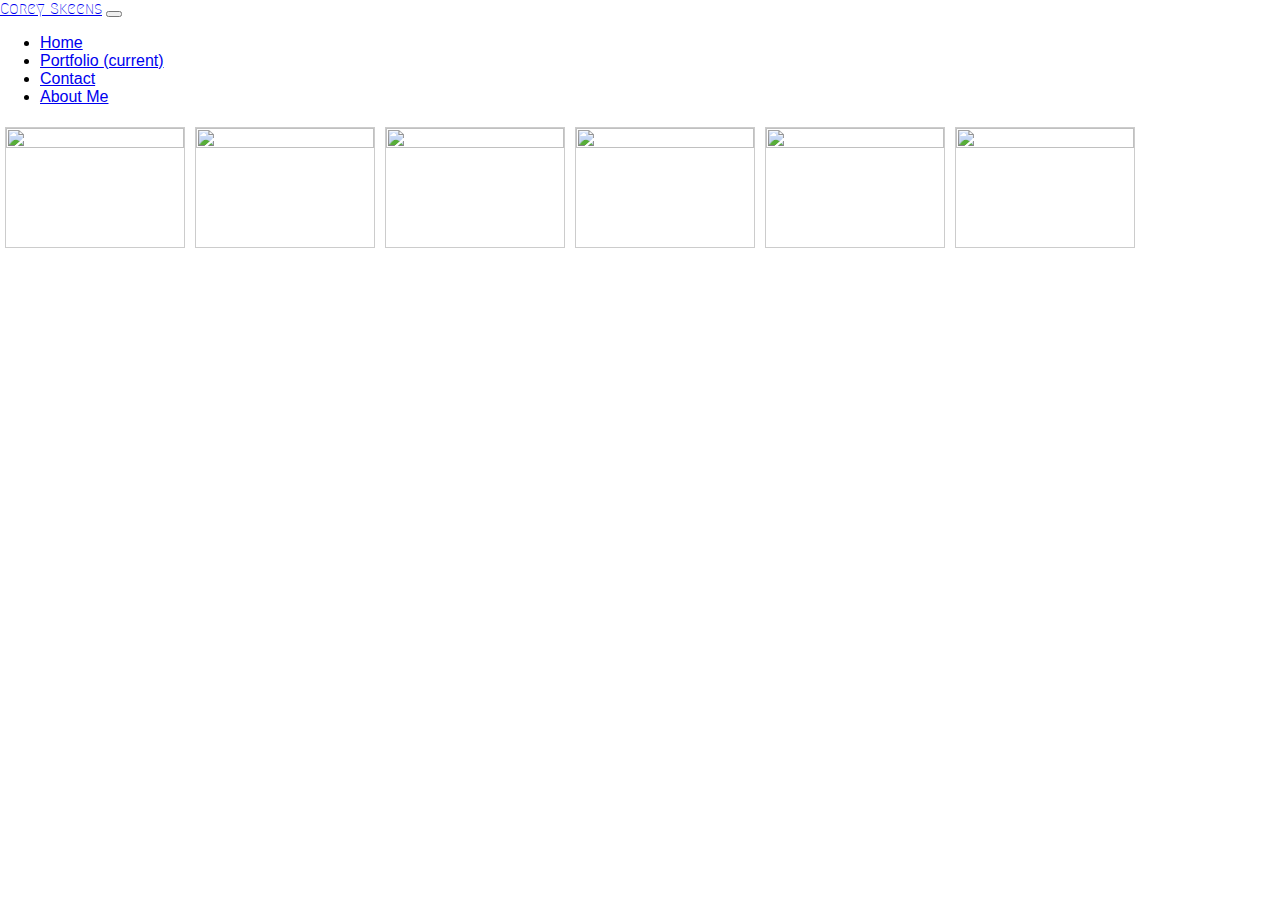
==== portfolio.html @ a55582e4 "updated portfolio gallery etc, still cant get zoom out to work" ====
<!DOCTYPE html>
<html lang="en">
<head>
    <meta charset="UTF-8">
    <meta name="viewport" content="width=device-width, initial-scale=1, shrink-to-fit=no">
    <link href="https://fonts.googleapis.com/css?family=Megrim" rel="stylesheet">
    <link rel="stylesheet" href="style.css">
    <link href='https://fonts.googleapis.com/css?family=Raleway:300' rel='stylesheet' type='text/css'>
    <link rel="stylesheet" href="https://stackpath.bootstrapcdn.com/bootstrap/4.2.1/css/bootstrap.min.css" integrity="sha384-GJzZqFGwb1QTTN6wy59ffF1BuGJpLSa9DkKMp0DgiMDm4iYMj70gZWKYbI706tWS" crossorigin="anonymous">
    <meta http-equiv="X-UA-Compatible" content="ie=edge">
    <title>Corey Skeens Art</title>
    <!-- "Portfolio" -->
</head>
<!-- nav bar -->

<nav class="navbar navbar-expand-lg navbar-light bg-light sticky-top">
    <a class="navbar-brand" href="index.html"><logo>Corey Skeens</logo></a>
    <button class="navbar-toggler" type="button" data-toggle="collapse" data-target="#navbarSupportedContent" aria-controls="navbarSupportedContent" aria-expanded="false" aria-label="Toggle navigation">
      <span class="navbar-toggler-icon"></span>
    </button>
      <!-- menu: "Home" "Drawings" "Contact" -->
    <div class="collapse navbar-collapse" id="navbarSupportedContent">
      <ul class="navbar-nav mr-auto">
        <li class="nav-item">
          <a class="nav-link" href="index.html">Home </a>
        </li>
        <li class="nav-item active">
          <a class="nav-link" href="portfolio.html">Portfolio <span class="sr-only">(current)</span></a>
        </li>
        <li class="nav-item">
          <a class="nav-link" href="contact.html">Contact</a>
        </li>
        <li class="nav-item">
          <a class="nav-link" href="aboutme.html">About Me</a>
        </li>
      </ul>
    </div>
  </nav>
<body>

<!-- small button in left gutter "<-" that leads to index.html -->
<!--Image Gallery -->
<div class="gallery">
  <a target="_blank" href="img1.jpg">
    <img src="img1.jpg" width="300" height="200">
  </a>
</div>
<div class="gallery">
  <a target="_blank" href="img2.jpg">
    <img src="img2.jpg" width="300" height="200">
  </a>
</div>
<div class="gallery">
  <a target="_blank" href="img4.jpg">
    <img src="img4.jpg" width="300" height="200">
  </a>
</div>
<div class="gallery">
  <a target="_blank" href="img5.jpg">
    <img src="img5.jpg" width="300" height="200">
  </a>
</div>
<div class="gallery">
  <a target="_blank" href="img6.jpg">
    <img src="img6.jpg" width="300" height="200">
  </a>
</div>
<div class="gallery">
  <a target="_blank" href="img7.jpg">
    <img src="img7.jpg" width="300" height="200">
  </a>
</div>

<!-- 
<div class="container">
  <div class="row">
    <div class="col-sm">
      <a class="imgLink" href="img1.jpg">
      <img src="img1.jpg" alt=" " class="rounded img-thumbnail">
      </a>
      <a class="imgLink" href="img2.jpg">
      <img src="img2.jpg" alt=" " class="rounded img-thumbnail">
      </a>
      <a class="imgLink" href="img4.jpg">
      <img src="img4.jpg" alt=" " class="rounded img-thumbnail  ">
      </a>
    </div>
  </div>
  <div class="row">
    <div class="col-sm">
      <a class="imgLink" href="img5.jpg">
      <img src="img5.jpg" alt=" " class="rounded img-thumbnail  ">
      </a>
      <a class="imgLink" href="img6.jpg">
      <img src="img6.jpg" alt=" " class="rounded img-thumbnail  ">
      </a>
      <a class="imgLink" href="img7.jpg">
      <img src="img7.jpg" alt=" " class="rounded img-thumbnail  ">
      </a>
    </div>
  </div>
  <div class="row">
    <div class="col-sm">
      <a class="imgLink" href="img8.jpg">
      <img src="img8.jpg" alt=" " class="rounded img-thumbnail  ">
      </a>
      <a class="imgLink" href="img9.jpg">
      <img src="img9.jpg" alt=" " class="rounded img-thumbnail  ">
      </a>
      <a class="imgLink" href="img10.jpg">
      <img src="img10.jpg" alt=" " class="rounded img-thumbnail  ">
      </a>
    </div>
  </div>
  <div class="row">
    <div class="col-sm">
      <a class="imgLink" href="img11.jpg">
      <img src="img11.jpg" alt=" " class="rounded img-thumbnail  ">
      </a>
      <a class="imgLink" href="img12.jpg">
      <img src="img12.jpg" alt=" " class="rounded img-thumbnail  ">
      </a>
      <a class="imgLink" href="img13.jpg">
      <img src="img13.jpg" alt=" " class="rounded img-thumbnail  ">
      </a>
    </div>
  </div>
  <div class="row">
    <div class="col-sm">
      <a class="imgLink" href="img14.jpg">
      <img src="img14.jpg" class="rounded img-thumbnail" alt="  ">
      </a>
      <a class="imgLink" href="img15.jpg">
      <img src="img15.jpg" class="rounded img-thumbnail" alt="  ">
      </a>
      <a class="imgLink" href="img16.jpg">
      <img src="img16.jpg" class="rounded img-thumbnail" alt="  ">
      </a>
    </div>
  </div>
</div>
</div> -->
</body>
</html>




<!-- small button in right gutter "->" that leads to contact.html -->
 
<!-- Footer -->
<script src="https://code.jquery.com/jquery-3.3.1.slim.min.js" integrity="sha384-q8i/X+965DzO0rT7abK41JStQIAqVgRVzpbzo5smXKp4YfRvH+8abtTE1Pi6jizo" crossorigin="anonymous"></script>
<script src="https://cdnjs.cloudflare.com/ajax/libs/popper.js/1.14.6/umd/popper.min.js" integrity="sha384-wHAiFfRlMFy6i5SRaxvfOCifBUQy1xHdJ/yoi7FRNXMRBu5WHdZYu1hA6ZOblgut" crossorigin="anonymous"></script>
<script src="https://stackpath.bootstrapcdn.com/bootstrap/4.2.1/js/bootstrap.min.js" integrity="sha384-B0UglyR+jN6CkvvICOB2joaf5I4l3gm9GU6Hc1og6Ls7i6U/mkkaduKaBhlAXv9k" crossorigin="anonymous"></script>
</body>
</html>
---- style.css ----
* {
    box-sizing: border-box;
  }
  
  body {
    margin: 0;
    font-family: Arial;
  }

  logo {
  font-family: 'Megrim', cursive;
  }
  
  .header {
    text-align: center;
    padding: 32px;
    width: 100%;
  }

.mySlides {display: none}
img {vertical-align: middle;}

.slideshow-container {
  position: relative;
  margin-left: 15%;
}

/* Next & previous buttons */
.prev, .next {
  cursor: pointer;
  position: absolute;
  top: 50%;
  width: auto;
  padding: 16px;
  margin-top: -22px;
  color: white;
  font-weight: bold;
  font-size: 18px;
  transition: 0.6s ease;
  border-radius: 0 3px 3px 0;
  user-select: none;
}

/* Position the "next button" to the right */
.next {
  right: 0;
  border-radius: 3px 0 0 3px;
}

.img-magnifier-container {
  position:relative;
}


/* image glass */
/* ======================= */
.img-magnifier-glass {
  position: absolute;
  border: 3px solid #000;
  border-radius: 50%;
  cursor: none;
  /*Set the size of the magnifier glass:*/
  width: 150px;
  height: 150px;
}

#hide {
  display: none;
  position: absolute;
  border: 3px solid #000;
  border-radius: 50%;
}

.btn {
  width: 100px;
  height: 50px;
  position: relative;
}


.img-thumbnail {
  width: 200px;
  height: 200px;
}

  /* desktop browsers */
  @media screen and (min-width: 641px) {
    .column {
      -ms-flex: 50%;
      flex: 50%;
      max-width: 50%;
    }
  } 
  
/* phone screens */
  @media screen and (max-width: 640px) {
    .column {
      -ms-flex: 100%;
      flex: 100%;
      max-width: 100%;
    }
  } 

  .footer {
    position: fixed;
    left: 0;
    bottom: 0;
    width: 100%;
    background-color: grey;
    color: white;
    text-align: center;
  }

  .sticky-top {
    width: 100%;
  }

/* image portfolio gallery */

  div.gallery {
    margin: 5px;
    border: 1px solid #ccc;
    float: left;
    width: 180px;
  }
  
  div.gallery:hover {
    border: 1px solid #777;
  }
  
  div.gallery img {
    width: 100%;
    height: auto;
  }
  
  div.desc {
    padding: 15px;
    text-align: center;
  }
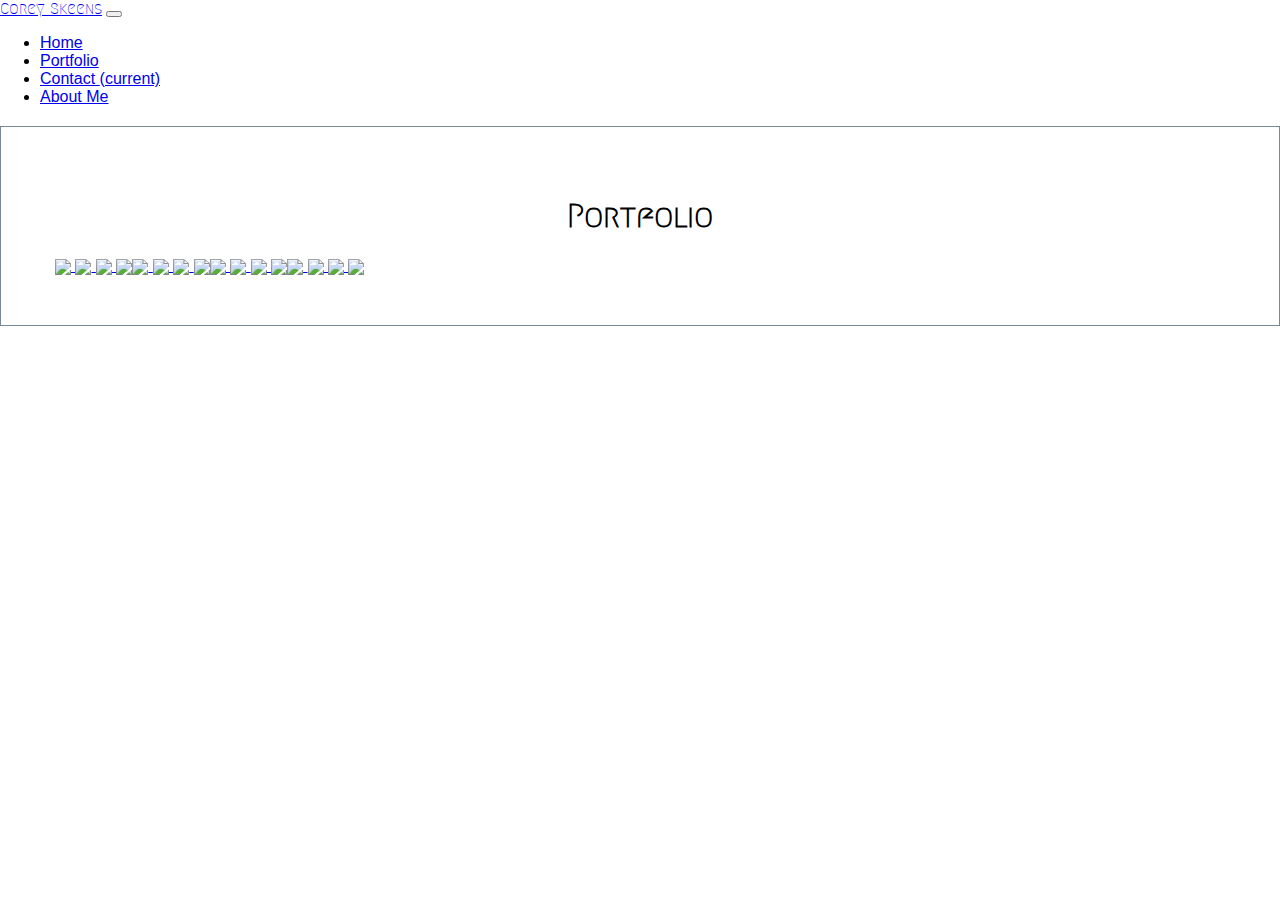
==== commit ab51772f: "changed portfolio all messed up now also changed contact form" ====
--- a/portfolio.html
+++ b/portfolio.html
@@ -2,144 +2,133 @@
 <html lang="en">
 <head>
     <meta charset="UTF-8">
-    <meta name="viewport" content="width=device-width, initial-scale=1, shrink-to-fit=no">
+    <meta name="viewport" content="  =device-  , initial-scale=1, shrink-to-fit=no">
+    <!-- logo font -->
     <link href="https://fonts.googleapis.com/css?family=Megrim" rel="stylesheet">
+    <!-- bootstrap -->
+    <link rel="stylesheet" href="https://stackpath.bootstrapcdn.com/bootstrap/4.1.3/css/bootstrap.min.css" integrity="sha384-MCw98/SFnGE8fJT3GXwEOngsV7Zt27NXFoaoApmYm81iuXoPkFOJwJ8ERdknLPMO" crossorigin="anonymous">
+    <!-- css style sheet -->
     <link rel="stylesheet" href="style.css">
-    <link href='https://fonts.googleapis.com/css?family=Raleway:300' rel='stylesheet' type='text/css'>
-    <link rel="stylesheet" href="https://stackpath.bootstrapcdn.com/bootstrap/4.2.1/css/bootstrap.min.css" integrity="sha384-GJzZqFGwb1QTTN6wy59ffF1BuGJpLSa9DkKMp0DgiMDm4iYMj70gZWKYbI706tWS" crossorigin="anonymous">
+    <!-- zoom button icon -->
+    <link rel="stylesheet" href="https://use.fontawesome.com/releases/v5.6.3/css/all.css" integrity="sha384-UHRtZLI+pbxtHCWp1t77Bi1L4ZtiqrqD80Kn4Z8NTSRyMA2Fd33n5dQ8lWUE00s/" crossorigin="anonymous">
+    <!-- jQuery -->
+    <script src="https://code.jquery.com/jquery.js"></script>
     <meta http-equiv="X-UA-Compatible" content="ie=edge">
-    <title>Corey Skeens Art</title>
-    <!-- "Portfolio" -->
-</head>
-<!-- nav bar -->
-
-<nav class="navbar navbar-expand-lg navbar-light bg-light sticky-top">
-    <a class="navbar-brand" href="index.html"><logo>Corey Skeens</logo></a>
-    <button class="navbar-toggler" type="button" data-toggle="collapse" data-target="#navbarSupportedContent" aria-controls="navbarSupportedContent" aria-expanded="false" aria-label="Toggle navigation">
-      <span class="navbar-toggler-icon"></span>
-    </button>
-      <!-- menu: "Home" "Drawings" "Contact" -->
-    <div class="collapse navbar-collapse" id="navbarSupportedContent">
-      <ul class="navbar-nav mr-auto">
-        <li class="nav-item">
-          <a class="nav-link" href="index.html">Home </a>
-        </li>
-        <li class="nav-item active">
-          <a class="nav-link" href="portfolio.html">Portfolio <span class="sr-only">(current)</span></a>
-        </li>
-        <li class="nav-item">
-          <a class="nav-link" href="contact.html">Contact</a>
-        </li>
-        <li class="nav-item">
-          <a class="nav-link" href="aboutme.html">About Me</a>
-        </li>
-      </ul>
-    </div>
-  </nav>
+    <title>Contact</title>
+    <!-- "Contact" -->
+  </head>
+  <body>
+  <!-- nav bar -->
+  
+    <nav class="navbar navbar-expand-lg navbar-light bg-light sticky-top">
+      <a class="navbar-brand" href="index.html"><logo>Corey Skeens</logo></a>
+      <button class="navbar-toggler" type="button" data-toggle="collapse" data-target="#navbarSupportedContent" aria-controls="navbarSupportedContent" aria-expanded="false" aria-label="Toggle navigation">
+        <span class="navbar-toggler-icon"></span>
+      </button>
+        <!-- menu: "Home" "Drawings" "Contact" -->
+      <div class="collapse navbar-collapse" id="navbarSupportedContent">
+        <ul class="navbar-nav mr-auto">
+          <li class="nav-item">
+            <a class="nav-link" href="index.html">Home </a>
+          </li>
+          <li class="nav-item active">
+            <a class="nav-link" href="portfolio.html">Portfolio</a>
+          </li>
+          <li class="nav-item">
+            <a class="nav-link" href="contact.html">Contact <span class="sr-only">(current)</span></a>
+          </li>
+          <li class="nav-item">
+            <a class="nav-link" href="aboutme.html">About Me</a>
+          </li>
+        </ul>
+      </div>
+    </nav>
+  
 <body>
 
-<!-- small button in left gutter "<-" that leads to index.html -->
-<!--Image Gallery -->
-<div class="gallery">
-  <a target="_blank" href="img1.jpg">
-    <img src="img1.jpg" width="300" height="200">
-  </a>
-</div>
-<div class="gallery">
-  <a target="_blank" href="img2.jpg">
-    <img src="img2.jpg" width="300" height="200">
-  </a>
-</div>
-<div class="gallery">
-  <a target="_blank" href="img4.jpg">
-    <img src="img4.jpg" width="300" height="200">
-  </a>
-</div>
-<div class="gallery">
-  <a target="_blank" href="img5.jpg">
-    <img src="img5.jpg" width="300" height="200">
-  </a>
-</div>
-<div class="gallery">
-  <a target="_blank" href="img6.jpg">
-    <img src="img6.jpg" width="300" height="200">
-  </a>
-</div>
-<div class="gallery">
-  <a target="_blank" href="img7.jpg">
-    <img src="img7.jpg" width="300" height="200">
-  </a>
-</div>
+<div class="container contact">
+  <div class="big"><h1><logo>Portfolio</logo></h1></div>
+    <!--Image Gallery -->
+<div class="row">
+  <div class="col-sm">
+      <a target="_blank" href="img1.jpg">
+        <img src="img1.jpg">
+      </a>
 
-<!-- 
-<div class="container">
-  <div class="row">
+      <a target="_blank" href="img2.jpg">
+        <img src="img2.jpg">
+      </a>
+
+      <a target="_blank" href="img4.jpg">
+        <img src="img4.jpg">
+      </a>
+
+      <a target="_blank" href="img5.jpg">
+        <img src="img5.jpg">
+      </a>
+      
+    </div>
     <div class="col-sm">
-      <a class="imgLink" href="img1.jpg">
-      <img src="img1.jpg" alt=" " class="rounded img-thumbnail">
+  
+      <a target="_blank" href="img6.jpg">
+        <img src="img6.jpg">
       </a>
-      <a class="imgLink" href="img2.jpg">
-      <img src="img2.jpg" alt=" " class="rounded img-thumbnail">
+
+
+      <a target="_blank" href="img7.jpg">
+        <img src="img7.jpg">
       </a>
-      <a class="imgLink" href="img4.jpg">
-      <img src="img4.jpg" alt=" " class="rounded img-thumbnail  ">
+
+      <a target="_blank" href="img8.jpg">
+        <img src="img8.jpg">
       </a>
+
+      <a target="_blank" href="img9.jpg">
+        <img src="img9.jpg">
+      </a>
+  
+      </div>
+      <div class="col-sm">
+
+        <a target="_blank" href="img10.jpg">
+          <img src="img10.jpg">
+        </a>
+
+        <a target="_blank" href="img11.jpg">
+          <img src="img11.jpg">
+        </a>
+      
+        <a target="_blank" href="img12.jpg">
+          <img src="img12.jpg">
+        </a>
+
+        <a target="_blank" href="img13.jpg">
+          <img src="img13.jpg">
+        </a>
+
+        </div>
+      <div class="col-sm">
+          <a target="_blank" href="img14.jpg">
+            <img src="img14.jpg">
+          </a>
+      
+          <a target="_blank" href="img15.jpg">
+            <img src="img15.jpg">
+          </a>
+        
+          <a target="_blank" href="img16.jpg">
+            <img src="img16.jpg">
+          </a>
+      
+          <a target="_blank" href="img17.jpg">
+            <img src="img17.jpg">
+          </a>
+        </div>
     </div>
   </div>
-  <div class="row">
-    <div class="col-sm">
-      <a class="imgLink" href="img5.jpg">
-      <img src="img5.jpg" alt=" " class="rounded img-thumbnail  ">
-      </a>
-      <a class="imgLink" href="img6.jpg">
-      <img src="img6.jpg" alt=" " class="rounded img-thumbnail  ">
-      </a>
-      <a class="imgLink" href="img7.jpg">
-      <img src="img7.jpg" alt=" " class="rounded img-thumbnail  ">
-      </a>
-    </div>
-  </div>
-  <div class="row">
-    <div class="col-sm">
-      <a class="imgLink" href="img8.jpg">
-      <img src="img8.jpg" alt=" " class="rounded img-thumbnail  ">
-      </a>
-      <a class="imgLink" href="img9.jpg">
-      <img src="img9.jpg" alt=" " class="rounded img-thumbnail  ">
-      </a>
-      <a class="imgLink" href="img10.jpg">
-      <img src="img10.jpg" alt=" " class="rounded img-thumbnail  ">
-      </a>
-    </div>
-  </div>
-  <div class="row">
-    <div class="col-sm">
-      <a class="imgLink" href="img11.jpg">
-      <img src="img11.jpg" alt=" " class="rounded img-thumbnail  ">
-      </a>
-      <a class="imgLink" href="img12.jpg">
-      <img src="img12.jpg" alt=" " class="rounded img-thumbnail  ">
-      </a>
-      <a class="imgLink" href="img13.jpg">
-      <img src="img13.jpg" alt=" " class="rounded img-thumbnail  ">
-      </a>
-    </div>
-  </div>
-  <div class="row">
-    <div class="col-sm">
-      <a class="imgLink" href="img14.jpg">
-      <img src="img14.jpg" class="rounded img-thumbnail" alt="  ">
-      </a>
-      <a class="imgLink" href="img15.jpg">
-      <img src="img15.jpg" class="rounded img-thumbnail" alt="  ">
-      </a>
-      <a class="imgLink" href="img16.jpg">
-      <img src="img16.jpg" class="rounded img-thumbnail" alt="  ">
-      </a>
-    </div>
-  </div>
-</div>
-</div> -->
+
+
+
 </body>
 </html>
 
--- a/style.css
+++ b/style.css
@@ -52,6 +52,10 @@
   position:relative;
 }
 
+.img {
+  max-width: 300px;
+}
+
 
 /* image glass */
 /* ======================= */
@@ -65,12 +69,7 @@
   height: 150px;
 }
 
-#hide {
-  display: none;
-  position: absolute;
-  border: 3px solid #000;
-  border-radius: 50%;
-}
+
 
 .btn {
   width: 100px;
@@ -84,23 +83,6 @@
   height: 200px;
 }
 
-  /* desktop browsers */
-  @media screen and (min-width: 641px) {
-    .column {
-      -ms-flex: 50%;
-      flex: 50%;
-      max-width: 50%;
-    }
-  } 
-  
-/* phone screens */
-  @media screen and (max-width: 640px) {
-    .column {
-      -ms-flex: 100%;
-      flex: 100%;
-      max-width: 100%;
-    }
-  } 
 
   .footer {
     position: fixed;
@@ -118,23 +100,24 @@
 
 /* image portfolio gallery */
 
-  div.gallery {
-    margin: 5px;
-    border: 1px solid #ccc;
-    float: left;
-    width: 180px;
-  }
-  
-  div.gallery:hover {
-    border: 1px solid #777;
-  }
-  
-  div.gallery img {
-    width: 100%;
-    height: auto;
-  }
-  
-  div.desc {
-    padding: 15px;
-    text-align: center;
-  }+.row {
+  display: flex;
+  flex-wrap: wrap;
+  padding: 0 4px;
+}
+
+
+
+.container {
+  padding-top: 50px;
+}
+
+.contact {
+  margin-top: 20px;
+  border: 1px solid lightslategray;
+  padding: 50px;
+}
+
+.big {
+  text-align: center;
+}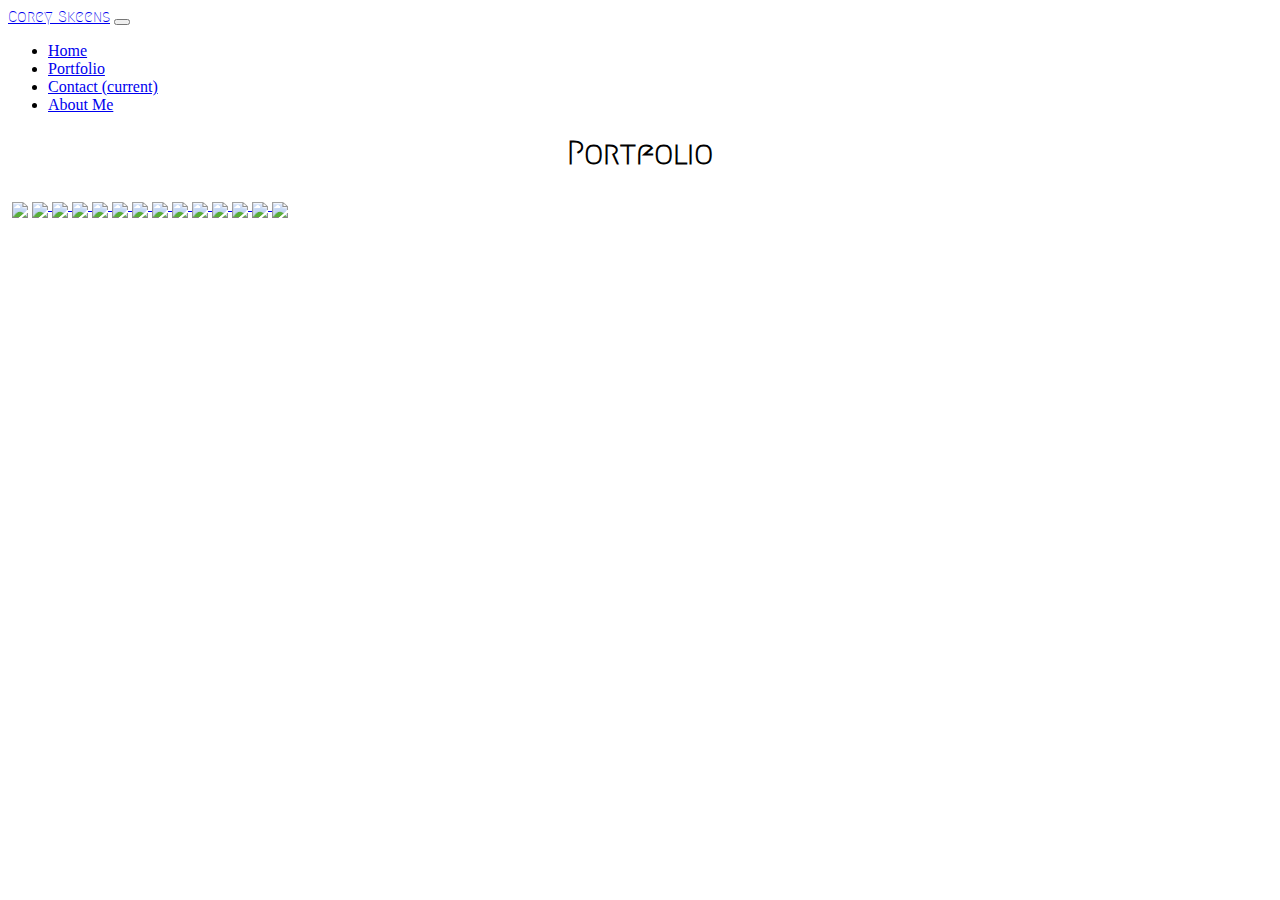
==== commit 34436a8b: "when she make a flex" ====
--- a/portfolio.html
+++ b/portfolio.html
@@ -2,8 +2,7 @@
 <html lang="en">
 <head>
     <meta charset="UTF-8">
-    <meta name="viewport" content="  =device-  , initial-scale=1, shrink-to-fit=no">
-    <!-- logo font -->
+    <meta name="viewport" content="width=device-width, initial-scale=1, shrink-to-fit=no">    <!-- logo font -->
     <link href="https://fonts.googleapis.com/css?family=Megrim" rel="stylesheet">
     <!-- bootstrap -->
     <link rel="stylesheet" href="https://stackpath.bootstrapcdn.com/bootstrap/4.1.3/css/bootstrap.min.css" integrity="sha384-MCw98/SFnGE8fJT3GXwEOngsV7Zt27NXFoaoApmYm81iuXoPkFOJwJ8ERdknLPMO" crossorigin="anonymous">
@@ -46,84 +45,69 @@
   
 <body>
 
-<div class="container contact">
+<div class="jumbotron container clearfix">
   <div class="big"><h1><logo>Portfolio</logo></h1></div>
-    <!--Image Gallery -->
-<div class="row">
-  <div class="col-sm">
-      <a target="_blank" href="img1.jpg">
-        <img src="img1.jpg">
+  <div class="flex-container">
+  <div class="row">
+    <div class="column">
+    <!-- <a target="_blank" href=".pubimg1.jpg"> -->
+        <img src="./public/img/img1.jpg" class="relative">
+      <!-- </a>        -->
+
+      <a target="_blank" href="/public/img/img5.jpg">
+        <img src="./public/img/img5.jpg" class="relative float-right">
+      </a>
+      
+      <a target="_blank" href="/public/img/img6.jpg">
+        <img src="./public/img/img6.jpg" class="relative">
       </a>
 
-      <a target="_blank" href="img2.jpg">
-        <img src="img2.jpg">
+      <a target="_blank" href="/public/img/img7.jpg">
+        <img src="./public/img/img7.jpg" class="relative float-right">
       </a>
 
-      <a target="_blank" href="img4.jpg">
-        <img src="img4.jpg">
+      <a target="_blank" href="/public/img/img8.jpg">
+        <img src="./public/img/img8.jpg" class="relative">
       </a>
 
-      <a target="_blank" href="img5.jpg">
-        <img src="img5.jpg">
+      <a target="_blank" href="/public/img/img9.jpg">
+        <img src="./public/img/img9.jpg" class="relative float-right">
       </a>
-      
-    </div>
-    <div class="col-sm">
   
-      <a target="_blank" href="img6.jpg">
-        <img src="img6.jpg">
+
+      <a target="_blank" href="/public/img/img10.jpg">
+        <img src="./public/img/img10.jpg" class="relative float-right">
       </a>
 
-
-      <a target="_blank" href="img7.jpg">
-        <img src="img7.jpg">
+      <a target="_blank" href="/public/img/img11.jpg">
+        <img src="./public/img/img11.jpg" class="relative float-right">
+      </a>
+    
+      <a target="_blank" href="/public/img/img12.jpg">
+        <img src="./public/img/img12.jpg" class="relative float-right">
       </a>
 
-      <a target="_blank" href="img8.jpg">
-        <img src="img8.jpg">
+      <a target="_blank" href="/public/img/img13.jpg">
+        <img src="./public/img/img13.jpg" class="relative float-right">
       </a>
 
-      <a target="_blank" href="img9.jpg">
-        <img src="img9.jpg">
-      </a>
-  
-      </div>
-      <div class="col-sm">
-
-        <a target="_blank" href="img10.jpg">
-          <img src="img10.jpg">
+        <a target="_blank" href="/public/img/img14.jpg">
+          <img src="./public/img/img14.jpg" class="relative float-right">
         </a>
-
-        <a target="_blank" href="img11.jpg">
-          <img src="img11.jpg">
+    
+        <a target="_blank" href="/public/img/img15.jpg">
+          <img src="./public/img/img15.jpg" class="relative float-right">
         </a>
       
-        <a target="_blank" href="img12.jpg">
-          <img src="img12.jpg">
+        <a target="_blank" href="/public/img/img16.jpg">
+          <img src="./public/img/img16.jpg" class="relative float-right">
         </a>
-
-        <a target="_blank" href="img13.jpg">
-          <img src="img13.jpg">
+    
+        <a target="_blank" href="/public/img/img17.jpg">
+          <img src="./public/img/img17.jpg" class="relative float-right">
         </a>
-
-        </div>
-      <div class="col-sm">
-          <a target="_blank" href="img14.jpg">
-            <img src="img14.jpg">
-          </a>
-      
-          <a target="_blank" href="img15.jpg">
-            <img src="img15.jpg">
-          </a>
-        
-          <a target="_blank" href="img16.jpg">
-            <img src="img16.jpg">
-          </a>
-      
-          <a target="_blank" href="img17.jpg">
-            <img src="img17.jpg">
-          </a>
-        </div>
+      </div>
+    </div>
     </div>
   </div>
 
--- a/style.css
+++ b/style.css
@@ -1,12 +1,4 @@
-
-* {
-    box-sizing: border-box;
-  }
-  
-  body {
-    margin: 0;
-    font-family: Arial;
-  }
+/* Text */
 
   logo {
   font-family: 'Megrim', cursive;
@@ -18,42 +10,16 @@
     width: 100%;
   }
 
-.mySlides {display: none}
-img {vertical-align: middle;}
-
-.slideshow-container {
-  position: relative;
-  margin-left: 15%;
-}
-
-/* Next & previous buttons */
-.prev, .next {
-  cursor: pointer;
-  position: absolute;
-  top: 50%;
-  width: auto;
-  padding: 16px;
-  margin-top: -22px;
-  color: white;
-  font-weight: bold;
-  font-size: 18px;
-  transition: 0.6s ease;
-  border-radius: 0 3px 3px 0;
-  user-select: none;
-}
-
-/* Position the "next button" to the right */
-.next {
-  right: 0;
-  border-radius: 3px 0 0 3px;
-}
 
 .img-magnifier-container {
   position:relative;
 }
 
-.img {
-  max-width: 300px;
+img {
+  width: 100%;
+  margin-top: 8px;
+  vertical-align: middle;
+  /* height: 40px; */
 }
 
 
@@ -70,22 +36,17 @@
 }
 
 
-
+/* 
 .btn {
   width: 100px;
   height: 50px;
   position: relative;
 }
-
-
-.img-thumbnail {
-  width: 200px;
-  height: 200px;
-}
+ */
 
 
   .footer {
-    position: fixed;
+    /* position: fixed; */
     left: 0;
     bottom: 0;
     width: 100%;
@@ -100,24 +61,97 @@
 
 /* image portfolio gallery */
 
+
 .row {
   display: flex;
   flex-wrap: wrap;
   padding: 0 4px;
 }
 
-
-
-.container {
-  padding-top: 50px;
+/* Create four equal columns that sits next to each other */
+.col-4 {
+  flex: 25%;
+  max-width: 25%;
+  padding: 0 4px;
 }
 
-.contact {
+@media screen and (max-width: 600px) {
+  .col-4 {
+    flex: 100%;
+    max-width: 100%;
+  }
+}
+
+/* .contact {
   margin-top: 20px;
   border: 1px solid lightslategray;
   padding: 50px;
+  position: relative;
+} */
+
+/* .jumbotron {
+  position: relative;
+  background-color: white;
+  padding: 20px 0;
+  margin-top: 20px;
+} */
+.big {
+  text-align: center;
 }
 
-.big {
-  text-align: center;
-}+/* zoom buttons */
+
+
+/* .clearfix::after {
+  content: “”;
+  display: block;
+  clear: both;
+} */
+/* Clear floats after the columns */
+/* .row:after {
+  content: "";
+  display: table;
+  clear: both;
+} */
+.slidebtn {
+  position: absolute;
+  padding: 10px;
+}
+
+
+/* .row.flex-container {
+  justify-content: space-around;
+} */
+/* div.relative {
+  position: relative;
+  width: auto;
+  padding: 20px;
+} */
+
+
+
+
+/* div {
+  display: block;
+  padding: 2px;
+  margin-bottom: 2px;
+} */
+
+/* .flex-container {
+  display: flex;
+  flex-wrap: wrap;
+  padding: 0 4px;
+} */
+
+/* On screens that are 640px wide or less, make the columns stack on top of each other instead of next to each other */
+/* @media screen and (max-width: 640px) {
+  .column {
+    width: 100%;
+  }
+}
+
+@media screen and (min-width: 641px) {
+  .column {
+    width: 80%;
+  }
+} */
